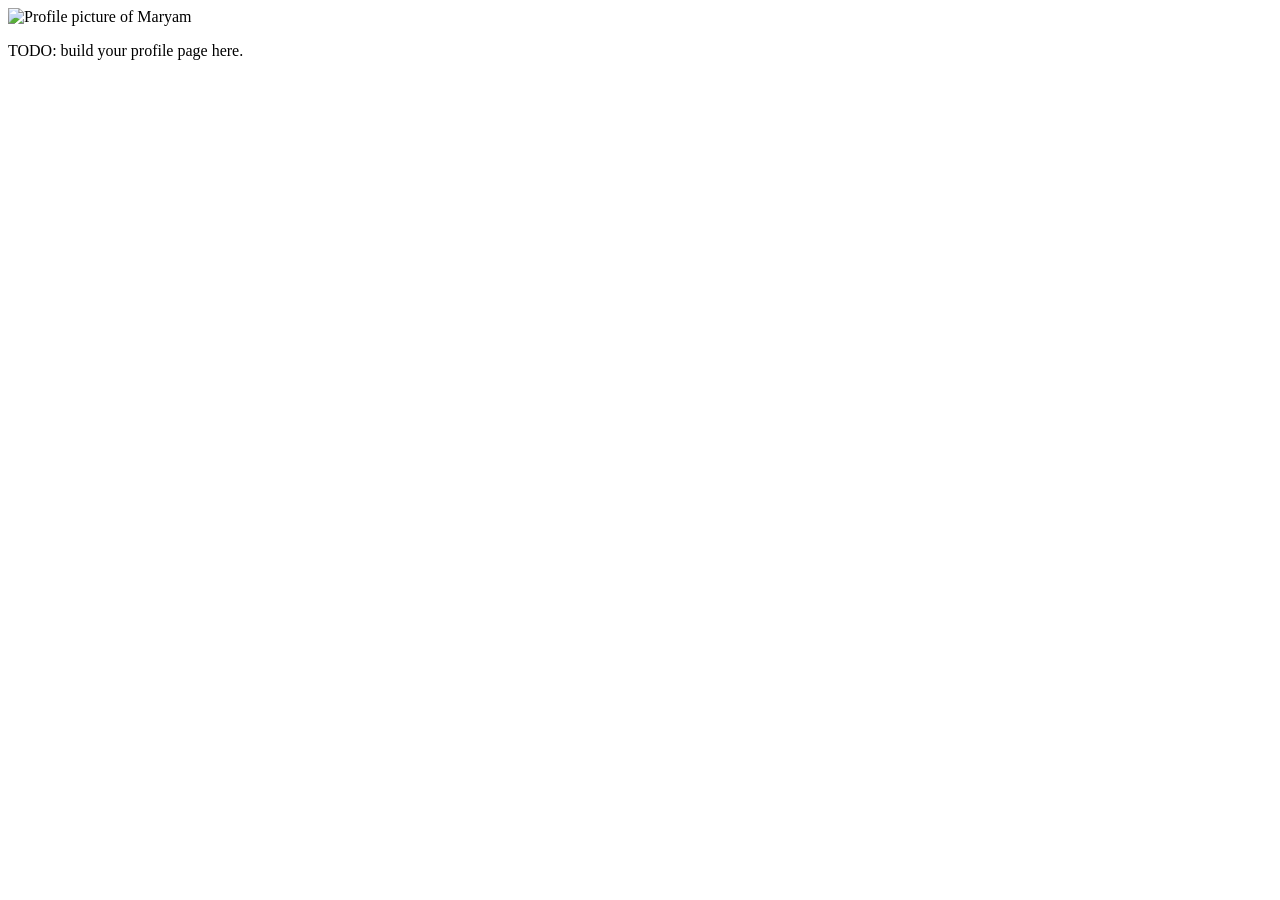
==== index.html @ 716a9303 "Merge pull request #1 from maryamali27/solution Add semantic layout to index.html (lang / charset / " ====
<!DOCTYPE html>
<!-- TODO: add lang attribute to the html element -->
 <html lang="en">
<html>
<head>
  <!-- TODO: add charset meta and a <title> -->
  <meta charset="UTF-8">
  <meta name="viewport" content="width=device-width, initial-scale=1.0">
  <title>My Profile</title>
</head>
<body>
  <!--
    ITCS333 A1 starter. Replace this comment with your profile page.
    Requirements (see README rubric):
      - semantic elements: header, nav, main, footer
      - h1 then h2 heading hierarchy
      - a link to about.html and one external link
      - an image with alt text (put the file in assets/)
      - one ordered list and one unordered list (across both pages)
  -->
    <img src="assets/profile.jpg" alt="Profile picture of Maryam">
  <p>TODO: build your profile page here.</p>
</body>
</html>
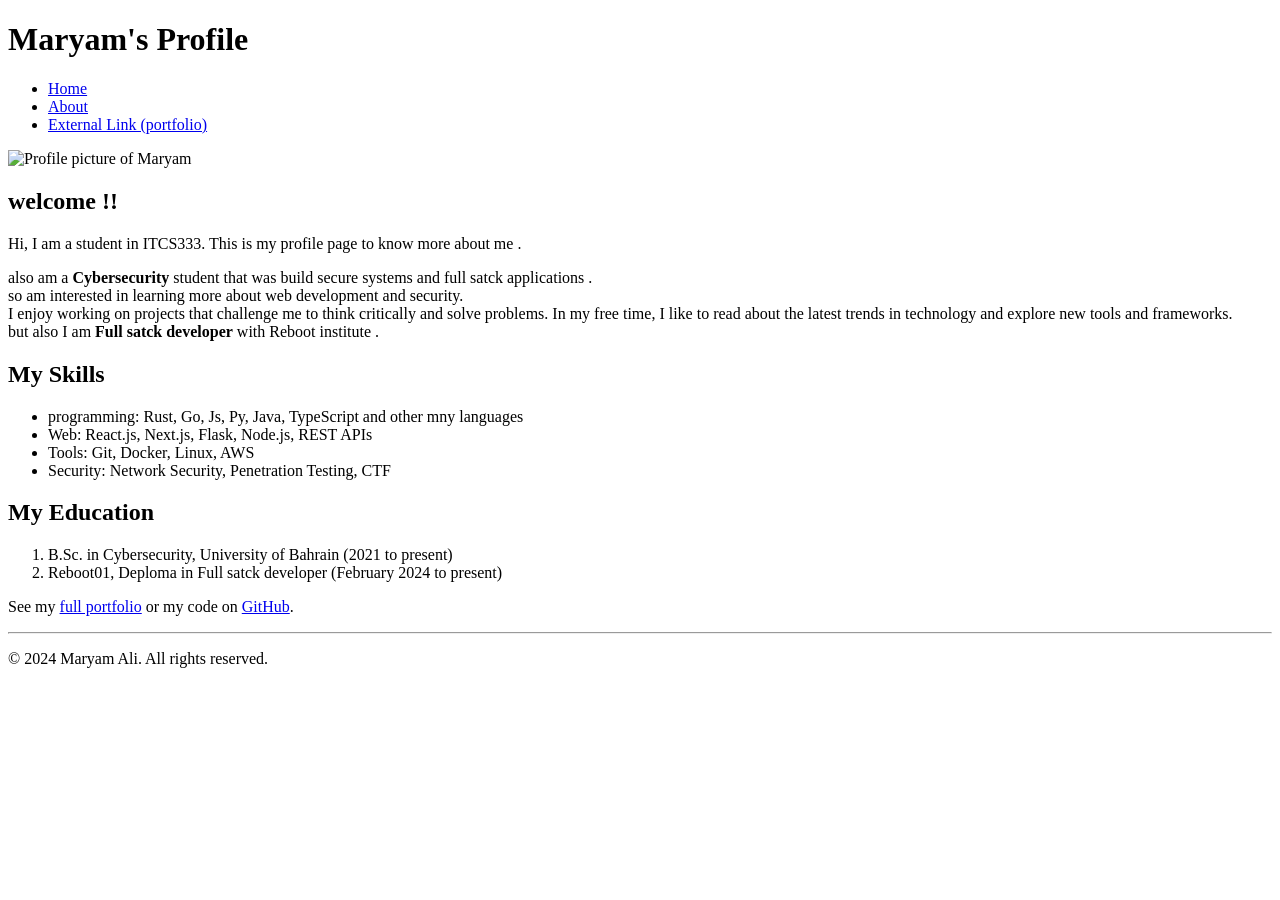
==== commit e5b90655: "Complete index.html with skills, education & profile links" ====
--- a/index.html
+++ b/index.html
@@ -1,14 +1,54 @@
 <!DOCTYPE html>
-<!-- TODO: add lang attribute to the html element -->
- <html lang="en">
-<html>
+<html lang="en">
 <head>
-  <!-- TODO: add charset meta and a <title> -->
   <meta charset="UTF-8">
   <meta name="viewport" content="width=device-width, initial-scale=1.0">
-  <title>My Profile</title>
+  <title>Maryam Profile</title>
 </head>
 <body>
+  <header>
+    <h1>Maryam's Profile</h1>
+    <nav>
+      <ul>
+        <li><a href="index.html">Home</a></li>
+        <li><a href="about.html">About</a></li>
+        <li><a href="https://maryamali27.github.io/portfolio-/" target="_blank">External Link (portfolio)</a></li>
+      </ul>
+    </nav>
+  </header>
+  <main>
+    <img src="assets/profile.jpg" alt="Profile picture of Maryam">
+
+    <h2>welcome !!</h2>
+  <p>Hi, I am a student in ITCS333. This is my profile page to know more about me .</p>
+  <p>
+    also am a <strong>Cybersecurity</strong> student that was build secure systems and full satck applications .<br>
+    so am interested in learning more about web development and security.<br>
+    I enjoy working on projects that challenge me to think critically and solve problems. In my free time, I like to read about the latest trends in technology and explore new tools and frameworks.<br>
+    but also I am <strong>Full satck developer</strong> with Reboot institute .<br>
+  </p>
+
+  <h2>My Skills</h2>
+  <ul>
+    <li>programming: Rust, Go, Js, Py, Java, TypeScript and other mny languages</li>
+    <li>Web: React.js, Next.js, Flask, Node.js, REST APIs</li>
+    <li>Tools: Git, Docker, Linux, AWS</li>
+    <li>Security: Network Security, Penetration Testing, CTF</li>
+  </ul>
+
+  <h2>My Education</h2>
+  <ol>
+    <li>B.Sc. in Cybersecurity, University of Bahrain (2021 to present)</li>
+    <li>Reboot01, Deploma in Full satck developer (February 2024 to present)</li>
+  </ol>
+
+  <p> See my <a href="https://maryamali27.github.io/portfolio-/" target="_blank">full portfolio</a> or my code on <a href="https://github.com/maryamali27" target="_blank">GitHub</a>.</p>
+    
+  </main>
+  <hr>
+  <footer>
+    <p>&copy; 2024 Maryam Ali. All rights reserved.</p>
+  </footer>
   <!--
     ITCS333 A1 starter. Replace this comment with your profile page.
     Requirements (see README rubric):
@@ -18,7 +58,5 @@
       - an image with alt text (put the file in assets/)
       - one ordered list and one unordered list (across both pages)
   -->
-    <img src="assets/profile.jpg" alt="Profile picture of Maryam">
-  <p>TODO: build your profile page here.</p>
 </body>
 </html>
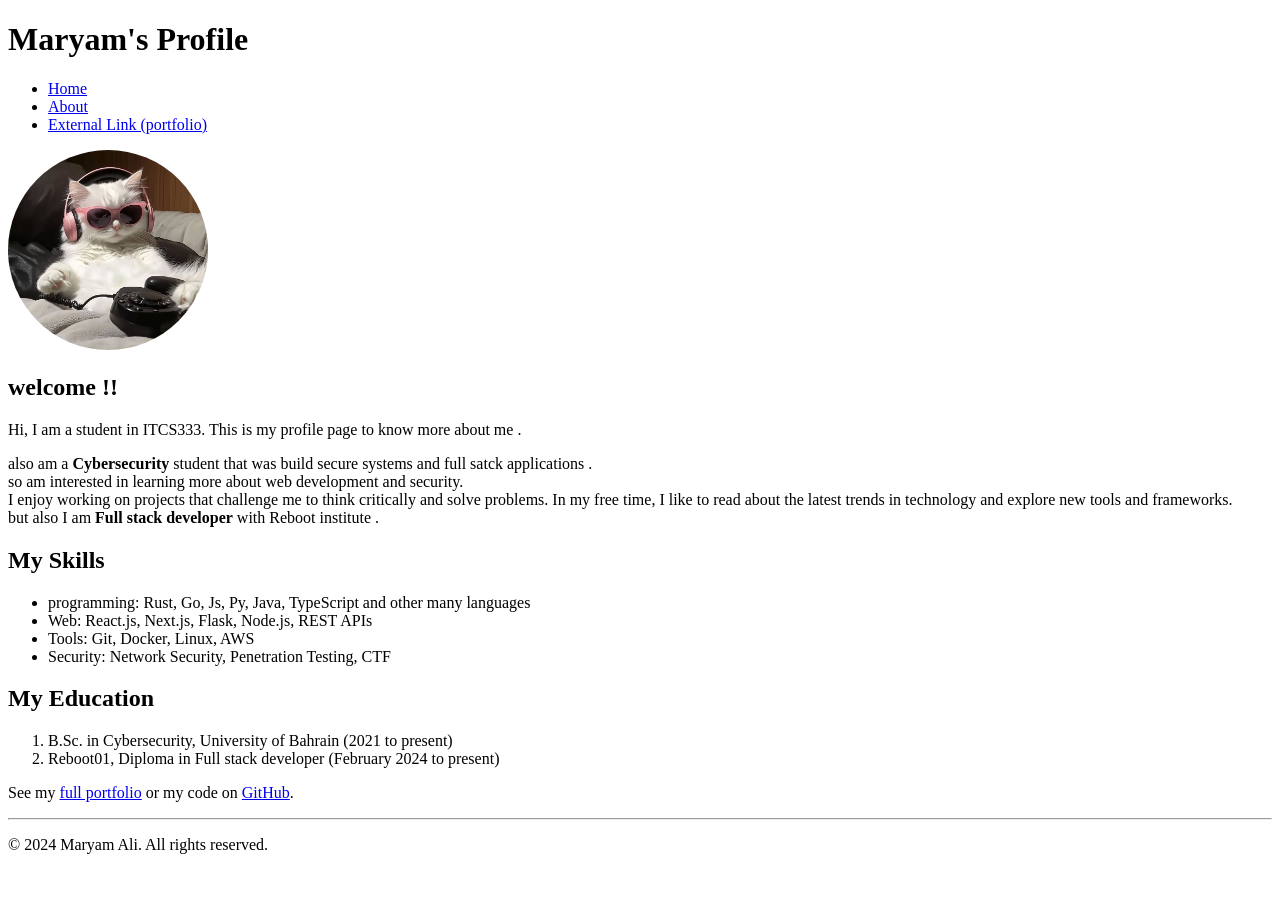
==== commit 63be17b4: "Add stylesheet, fix typos and clean up pages" ====
--- a/index.html
+++ b/index.html
@@ -4,6 +4,7 @@
   <meta charset="UTF-8">
   <meta name="viewport" content="width=device-width, initial-scale=1.0">
   <title>Maryam Profile</title>
+  <link rel="stylesheet" href="style.css">
 </head>
 <body>
   <header>
@@ -17,7 +18,7 @@
     </nav>
   </header>
   <main>
-    <img src="assets/profile.jpg" alt="Profile picture of Maryam">
+    <img src="assets/profile.jpg" alt="Profile picture of Maryam" class="profile-pic">
 
     <h2>welcome !!</h2>
   <p>Hi, I am a student in ITCS333. This is my profile page to know more about me .</p>
@@ -25,12 +26,12 @@
     also am a <strong>Cybersecurity</strong> student that was build secure systems and full satck applications .<br>
     so am interested in learning more about web development and security.<br>
     I enjoy working on projects that challenge me to think critically and solve problems. In my free time, I like to read about the latest trends in technology and explore new tools and frameworks.<br>
-    but also I am <strong>Full satck developer</strong> with Reboot institute .<br>
+    but also I am <strong>Full stack developer</strong> with Reboot institute .<br>
   </p>
 
   <h2>My Skills</h2>
   <ul>
-    <li>programming: Rust, Go, Js, Py, Java, TypeScript and other mny languages</li>
+    <li>programming: Rust, Go, Js, Py, Java, TypeScript and other many languages</li>
     <li>Web: React.js, Next.js, Flask, Node.js, REST APIs</li>
     <li>Tools: Git, Docker, Linux, AWS</li>
     <li>Security: Network Security, Penetration Testing, CTF</li>
@@ -39,7 +40,7 @@
   <h2>My Education</h2>
   <ol>
     <li>B.Sc. in Cybersecurity, University of Bahrain (2021 to present)</li>
-    <li>Reboot01, Deploma in Full satck developer (February 2024 to present)</li>
+    <li>Reboot01, Diploma in Full stack developer (February 2024 to present)</li>
   </ol>
 
   <p> See my <a href="https://maryamali27.github.io/portfolio-/" target="_blank">full portfolio</a> or my code on <a href="https://github.com/maryamali27" target="_blank">GitHub</a>.</p>
@@ -49,14 +50,5 @@
   <footer>
     <p>&copy; 2024 Maryam Ali. All rights reserved.</p>
   </footer>
-  <!--
-    ITCS333 A1 starter. Replace this comment with your profile page.
-    Requirements (see README rubric):
-      - semantic elements: header, nav, main, footer
-      - h1 then h2 heading hierarchy
-      - a link to about.html and one external link
-      - an image with alt text (put the file in assets/)
-      - one ordered list and one unordered list (across both pages)
-  -->
 </body>
 </html>
--- a/style.css
+++ b/style.css
@@ -0,0 +1,6 @@
+.profile-pic {
+  width: 200px;
+  height: 200px;
+  object-fit: cover;
+  border-radius: 50%;
+}
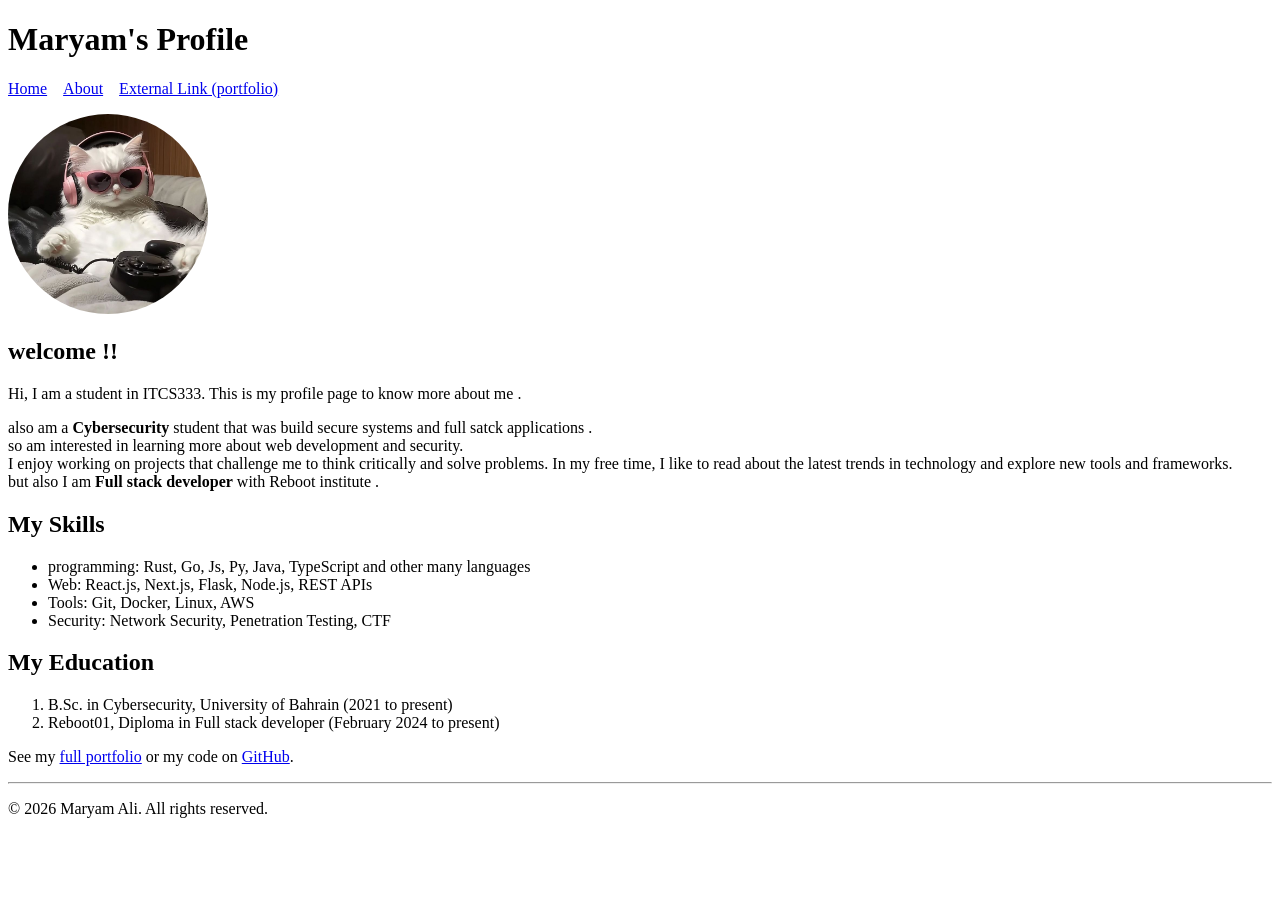
==== commit c43dfecd: "Update copyright year to 2026" ====
--- a/index.html
+++ b/index.html
@@ -48,7 +48,7 @@
   </main>
   <hr>
   <footer>
-    <p>&copy; 2024 Maryam Ali. All rights reserved.</p>
+    <p>&copy; 2026 Maryam Ali. All rights reserved.</p>
   </footer>
 </body>
 </html>
--- a/style.css
+++ b/style.css
@@ -4,3 +4,10 @@
   object-fit: cover;
   border-radius: 50%;
 }
+
+nav ul {
+  list-style: none;
+  display: flex;
+  gap: 16px;
+  padding: 0;
+}
